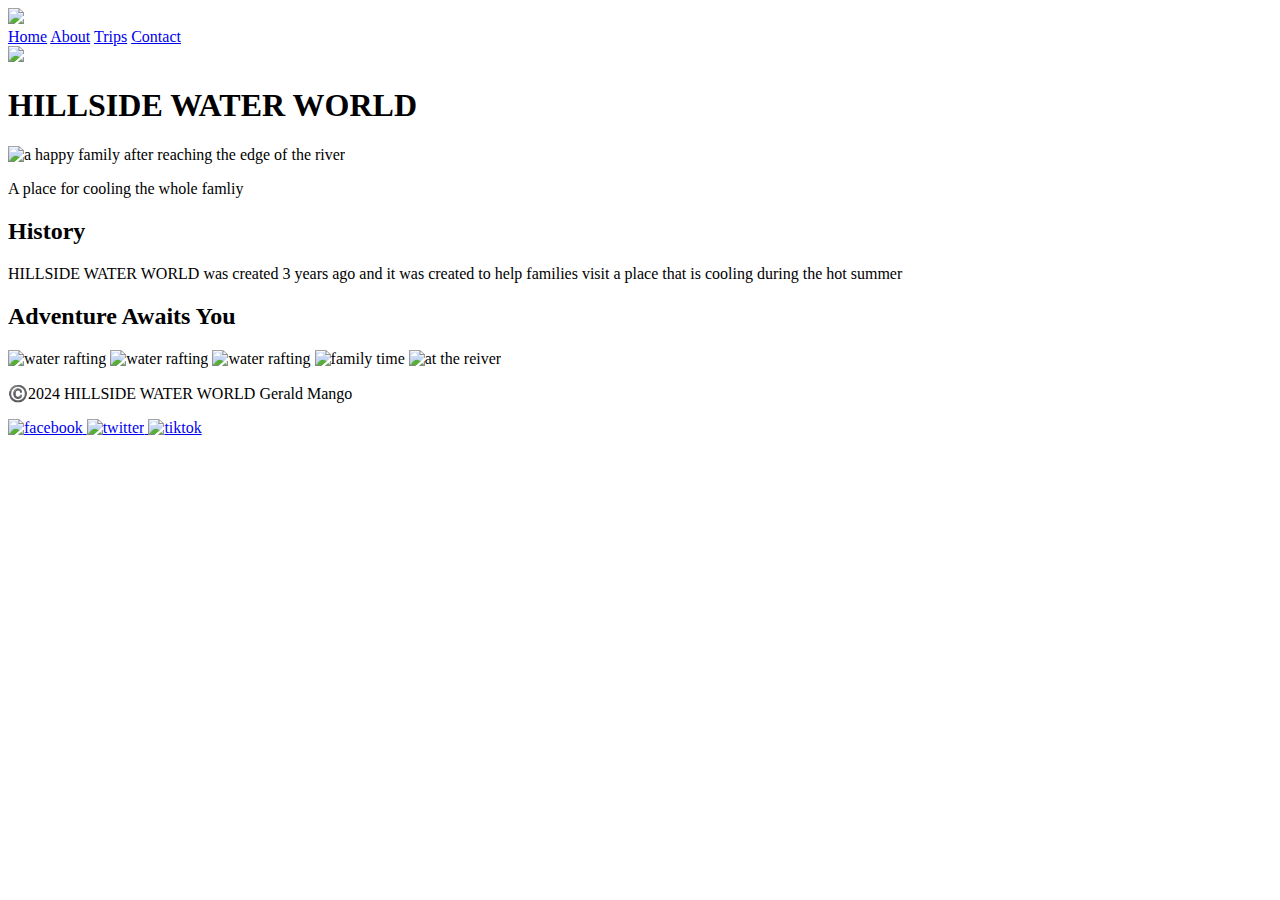
==== wwr/about.html @ 74cc9b27 "first commit" ====
<!DOCTYPE html>
<html lang="en-US">
    <head>
        <meta charset="utf-8">
        <meta name="viewport" content="width=device-width, initial-scale=1">
        <title>HILLSIDE WATER WORLD</title>
        <meta name="description" content="This is a website for our rafting company and it is here to serve as a guide as you make plans on going Rafting with your family and friends ">
        <meta name="Author" content="Gerald Mango">

        <link rel="preconnect" href="https://fonts.google.com/specimen/Roboto">
        <link rel="preconnect" href="https://fonts.google.com/specimen/Parkinsans">
    </head>
    <body>
        <header>
            <img src="week03/wwr/naming conventions/downriver.png">
            <nav>
                <a href="index.html">Home</a>
                <a href="about.html">About</a>
                <a href="trips.html">Trips</a>
                <a href="contact.html">Contact</a>
            </nav>
        </header>
        <main>
          <div class="hero">
            <img src="wwr/naming conventions/rafting65_600.jpg">
            <h1>HILLSIDE WATER WORLD</h1>
            <article>
                <img src="week03/wwr/naming conventions/download.jpg" alt="a happy family after reaching the edge of the river">
                <p>A place for cooling the whole famliy</p>
            </article>
          </div> 
          <section>
            <h2>History</h2>
            <p> <p>HILLSIDE WATER WORLD was created 3 years ago and it was created to help families visit a place that is cooling during the hot summer</p>
        </p>
          </section> 
          <section>
            <h2>Adventure Awaits You</h2>
            <img src="week03/wwr/naming conventions/download (1).jpg" alt="water rafting">
            <img src="week03/wwr/naming conventions/download (2).jpg" alt="water rafting">
            <img src="week03/wwr/naming conventions/download (3).jpg" alt="water rafting">
            <img src="week03/wwr/naming conventions/Happy-family-white-water-rafting-on-the-Pigeon-River.jpg" alt="family time">
            <img src="week03/wwr/naming conventions/images.jpg" alt="at the reiver">
          </section>
        </main>
        <footer>
            <p>©️2024 HILLSIDE WATER WORLD Gerald Mango</p>
            <nav class="sociallinks">
                <a href="https://facebook.com">
                    <img src="week03/wwr/naming conventions/2959749_facebook_icon.png" alt="facebook">
                </a>
                <a href="https://twitter.com">
                    <img src="week03/wwr/naming conventions/check_1828640.png" alt="twitter">    
                </a>
                <a href="https://tiktok.com">
                    <img src="week03/wwr/naming conventions/tik-tok_3046121.png" alt="tiktok">
                </a>
            </nav>
        </footer>
    </body>
    

</html>
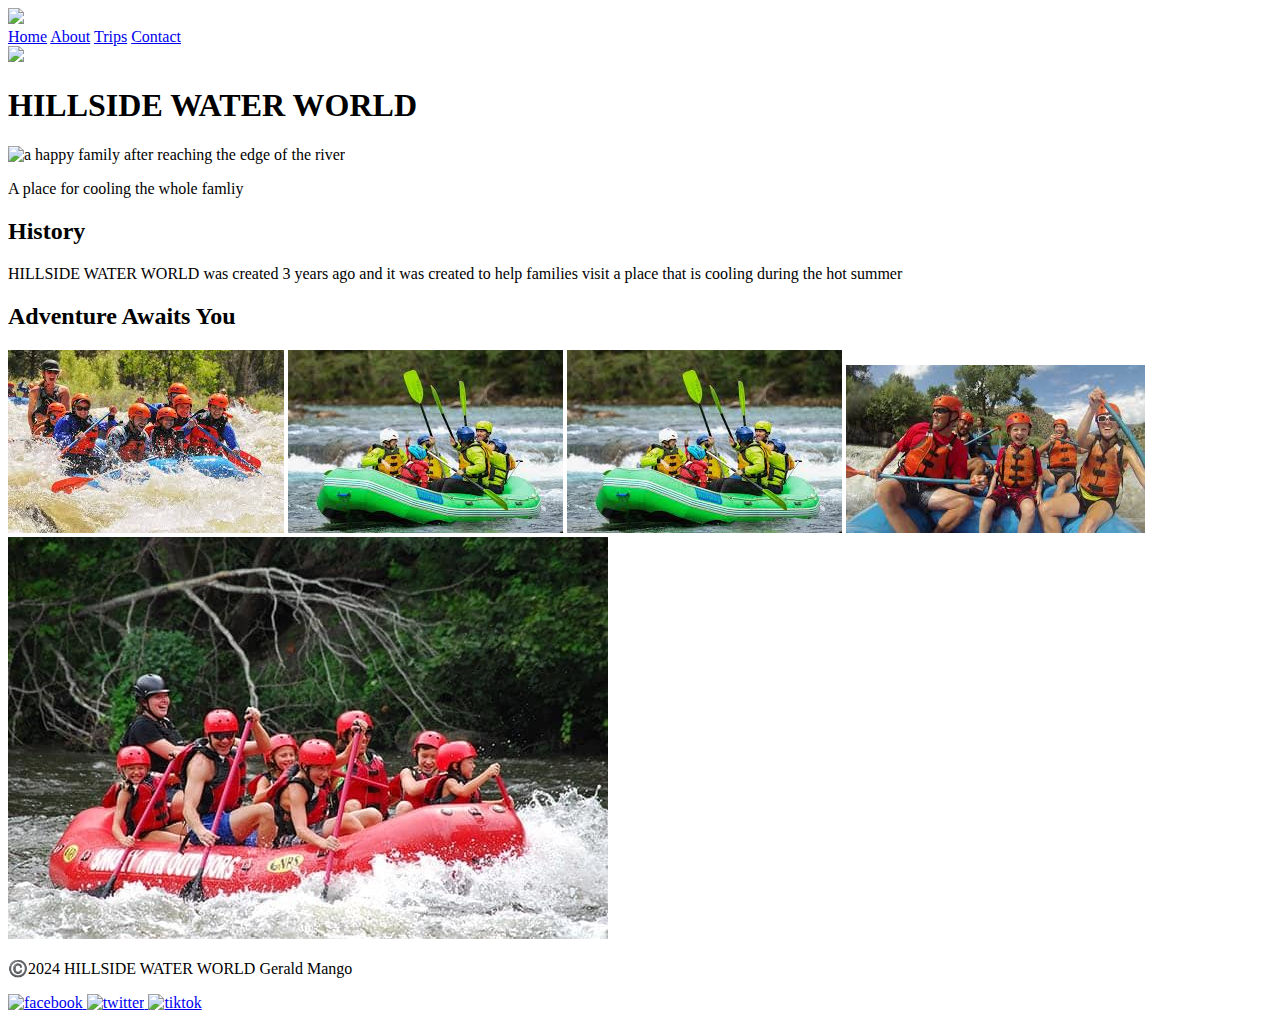
==== commit 9ca8db3c: "change on images" ====
--- a/wwr/about.html
+++ b/wwr/about.html
@@ -36,11 +36,11 @@
           </section> 
           <section>
             <h2>Adventure Awaits You</h2>
-            <img src="week03/wwr/naming conventions/download (1).jpg" alt="water rafting">
-            <img src="week03/wwr/naming conventions/download (2).jpg" alt="water rafting">
-            <img src="week03/wwr/naming conventions/download (3).jpg" alt="water rafting">
-            <img src="week03/wwr/naming conventions/Happy-family-white-water-rafting-on-the-Pigeon-River.jpg" alt="family time">
-            <img src="week03/wwr/naming conventions/images.jpg" alt="at the reiver">
+            <img src="images/rafting1.jpg" alt="water rafting">
+            <img src="images/rafting2.jpg" alt="water rafting">
+            <img src="images/rafting3.jpg" alt="water rafting">
+            <img src="images/rafting4.jpg" alt="family time">
+            <img src="images/rafting5.jpg" alt="at the reiver">
           </section>
         </main>
         <footer>
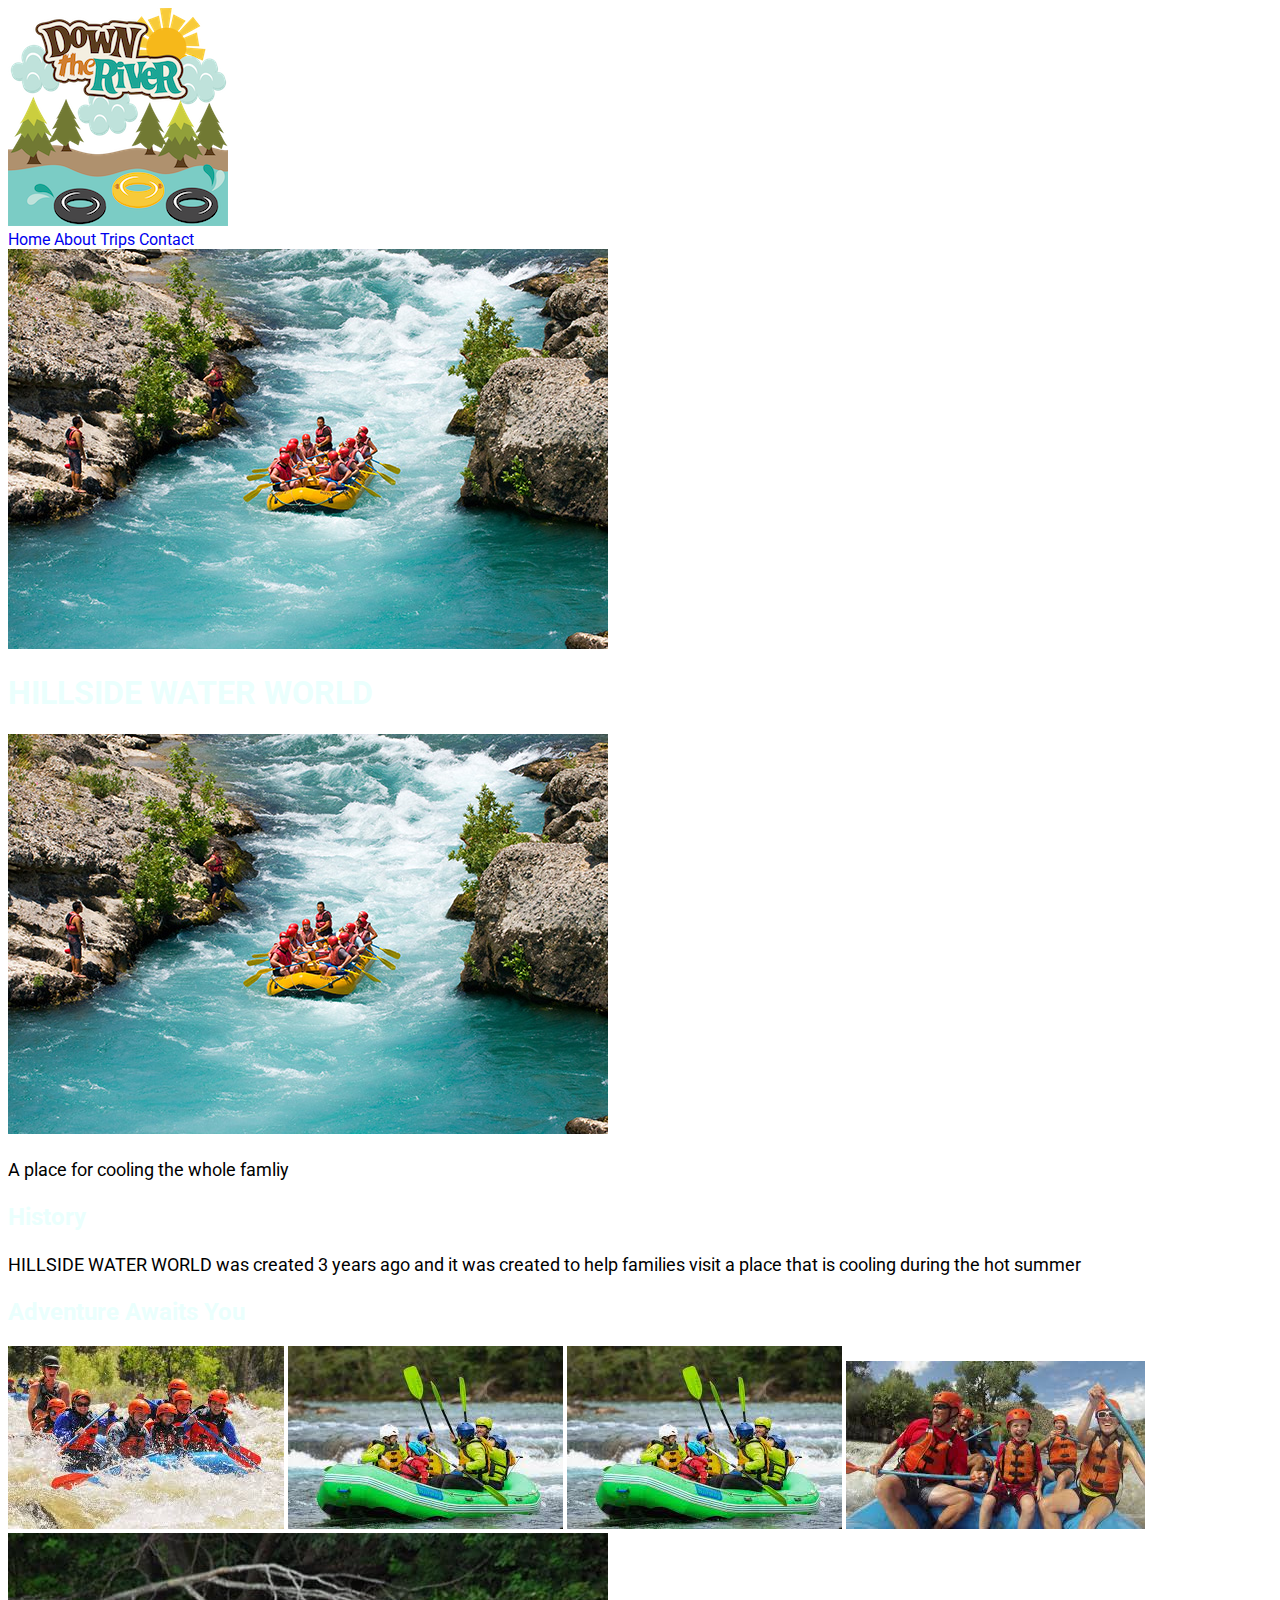
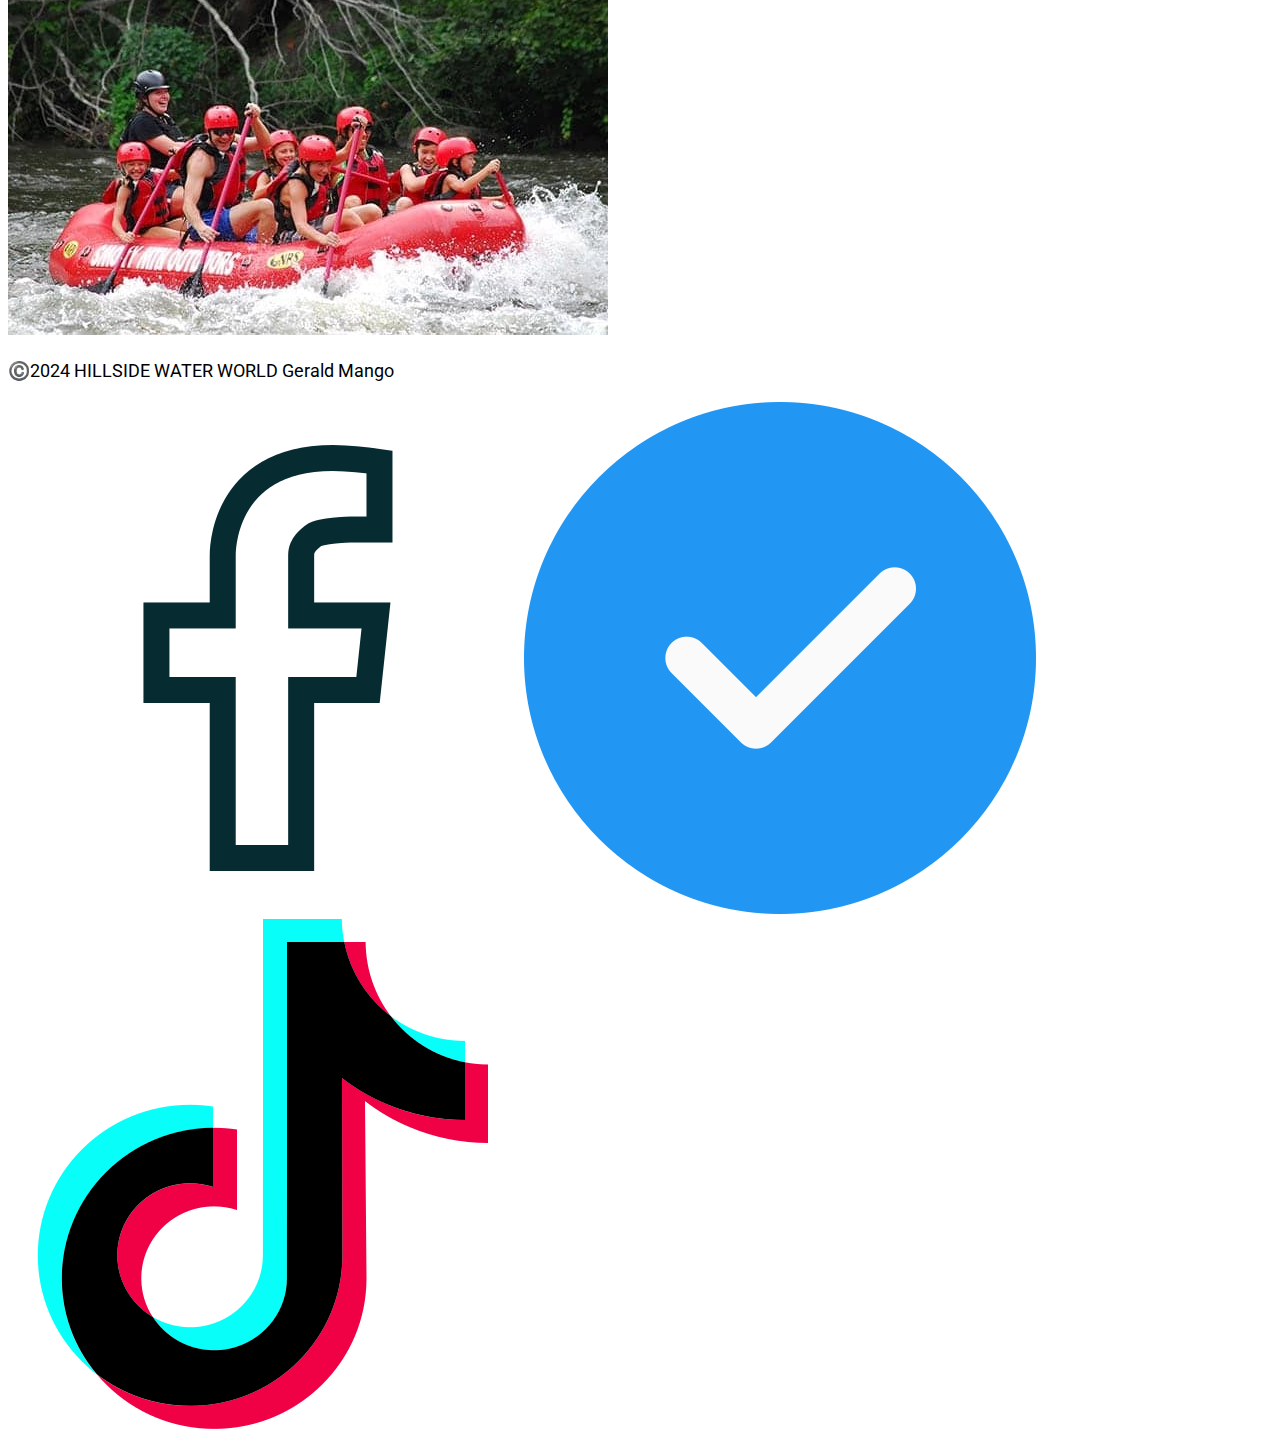
==== commit 5a98a52a: "font" ====
--- a/wwr/about.html
+++ b/wwr/about.html
@@ -6,13 +6,14 @@
         <title>HILLSIDE WATER WORLD</title>
         <meta name="description" content="This is a website for our rafting company and it is here to serve as a guide as you make plans on going Rafting with your family and friends ">
         <meta name="Author" content="Gerald Mango">
-
-        <link rel="preconnect" href="https://fonts.google.com/specimen/Roboto">
-        <link rel="preconnect" href="https://fonts.google.com/specimen/Parkinsans">
+        <link rel="stylesheet" href="styles/rafting.css">
+        <link rel="preconnect" href="https://fonts.googleapis.com">
+        <link rel="preconnect" href="https://fonts.gstatic.com" crossorigin>
+        <link href="https://fonts.googleapis.com/css2?family=Parkinsans:wght@300..800&family=Roboto:ital,wght@0,100;0,300;0,400;0,500;0,700;0,900;1,100;1,300;1,400;1,500;1,700;1,900&display=swap" rel="stylesheet">
     </head>
     <body>
         <header>
-            <img src="week03/wwr/naming conventions/downriver.png">
+            <img src="images/downriver.png">
             <nav>
                 <a href="index.html">Home</a>
                 <a href="about.html">About</a>
@@ -22,10 +23,10 @@
         </header>
         <main>
           <div class="hero">
-            <img src="wwr/naming conventions/rafting65_600.jpg">
+            <img src="images/rafting65_600.jpg">
             <h1>HILLSIDE WATER WORLD</h1>
             <article>
-                <img src="week03/wwr/naming conventions/download.jpg" alt="a happy family after reaching the edge of the river">
+                <img src="images/rafting65_600.jpg" alt="a happy family after reaching the edge of the river">
                 <p>A place for cooling the whole famliy</p>
             </article>
           </div> 
@@ -47,13 +48,13 @@
             <p>©️2024 HILLSIDE WATER WORLD Gerald Mango</p>
             <nav class="sociallinks">
                 <a href="https://facebook.com">
-                    <img src="week03/wwr/naming conventions/2959749_facebook_icon.png" alt="facebook">
+                    <img src="images/2959749_facebook_icon.png" alt="facebook">
                 </a>
                 <a href="https://twitter.com">
-                    <img src="week03/wwr/naming conventions/check_1828640.png" alt="twitter">    
+                    <img src="images/check_1828640.png" alt="twitter">    
                 </a>
                 <a href="https://tiktok.com">
-                    <img src="week03/wwr/naming conventions/tik-tok_3046121.png" alt="tiktok">
+                    <img src="images/tik-tok_3046121.png" alt="tiktok">
                 </a>
             </nav>
         </footer>
--- a/wwr/styles/rafting.css
+++ b/wwr/styles/rafting.css
@@ -0,0 +1,29 @@
+:root {
+    --primary-color: #EAFFFD;/*Azure*/
+    --secondary-color: #DFDFE1;/*Platinum*/
+    --background-color: #99E2FF;/*Non Photo Blue*/
+    --text-color: #AD97AF;/*Rosequartz*/
+    --font-family: Roboto,Parkinsans;
+}
+
+body {
+    font-family: 
+    var(--font-family);
+    
+}
+h1,h2,h3 {
+    color: var(--primary-color)
+}
+p {
+    font-size: 18px;
+    line-height: 1.5;
+}
+
+a { 
+    text-decoration: none;/*remove underlines*/
+}
+.div{
+    display: block;
+    width: 100%;
+    height:auto;
+}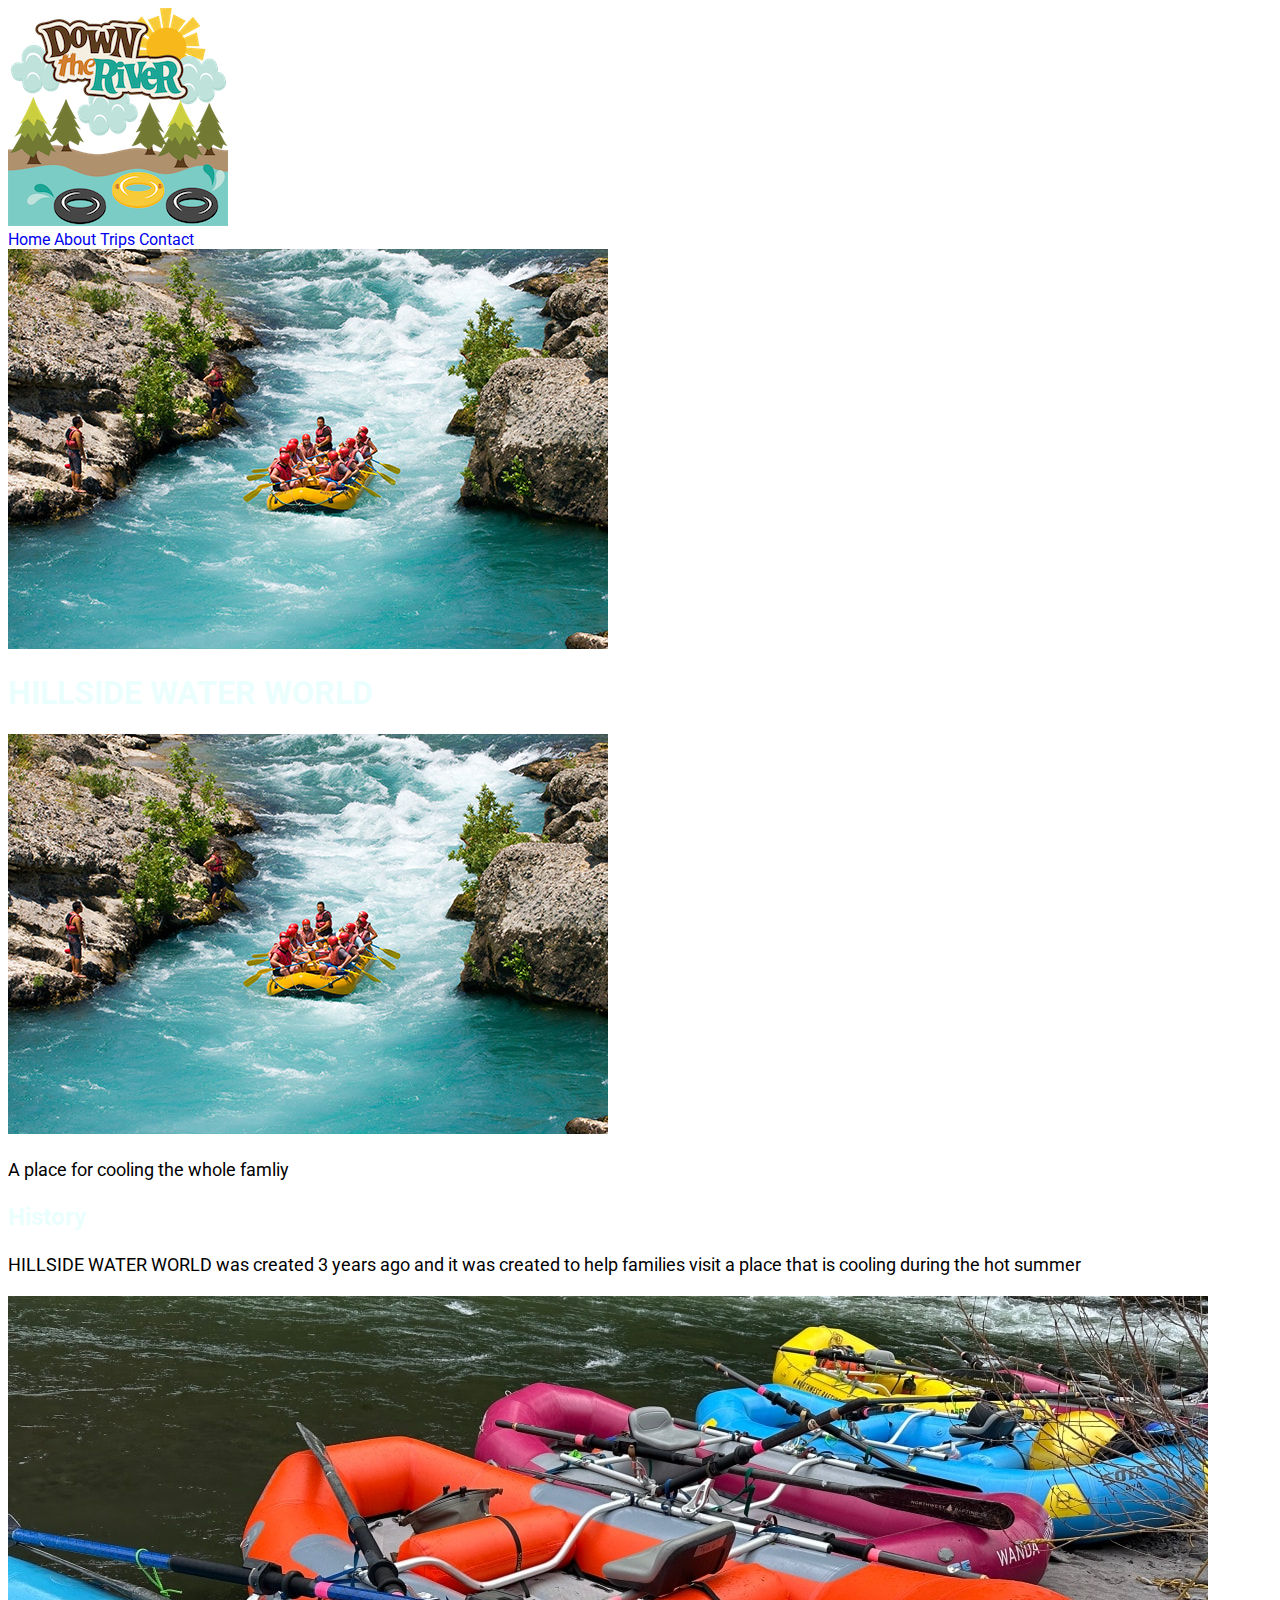
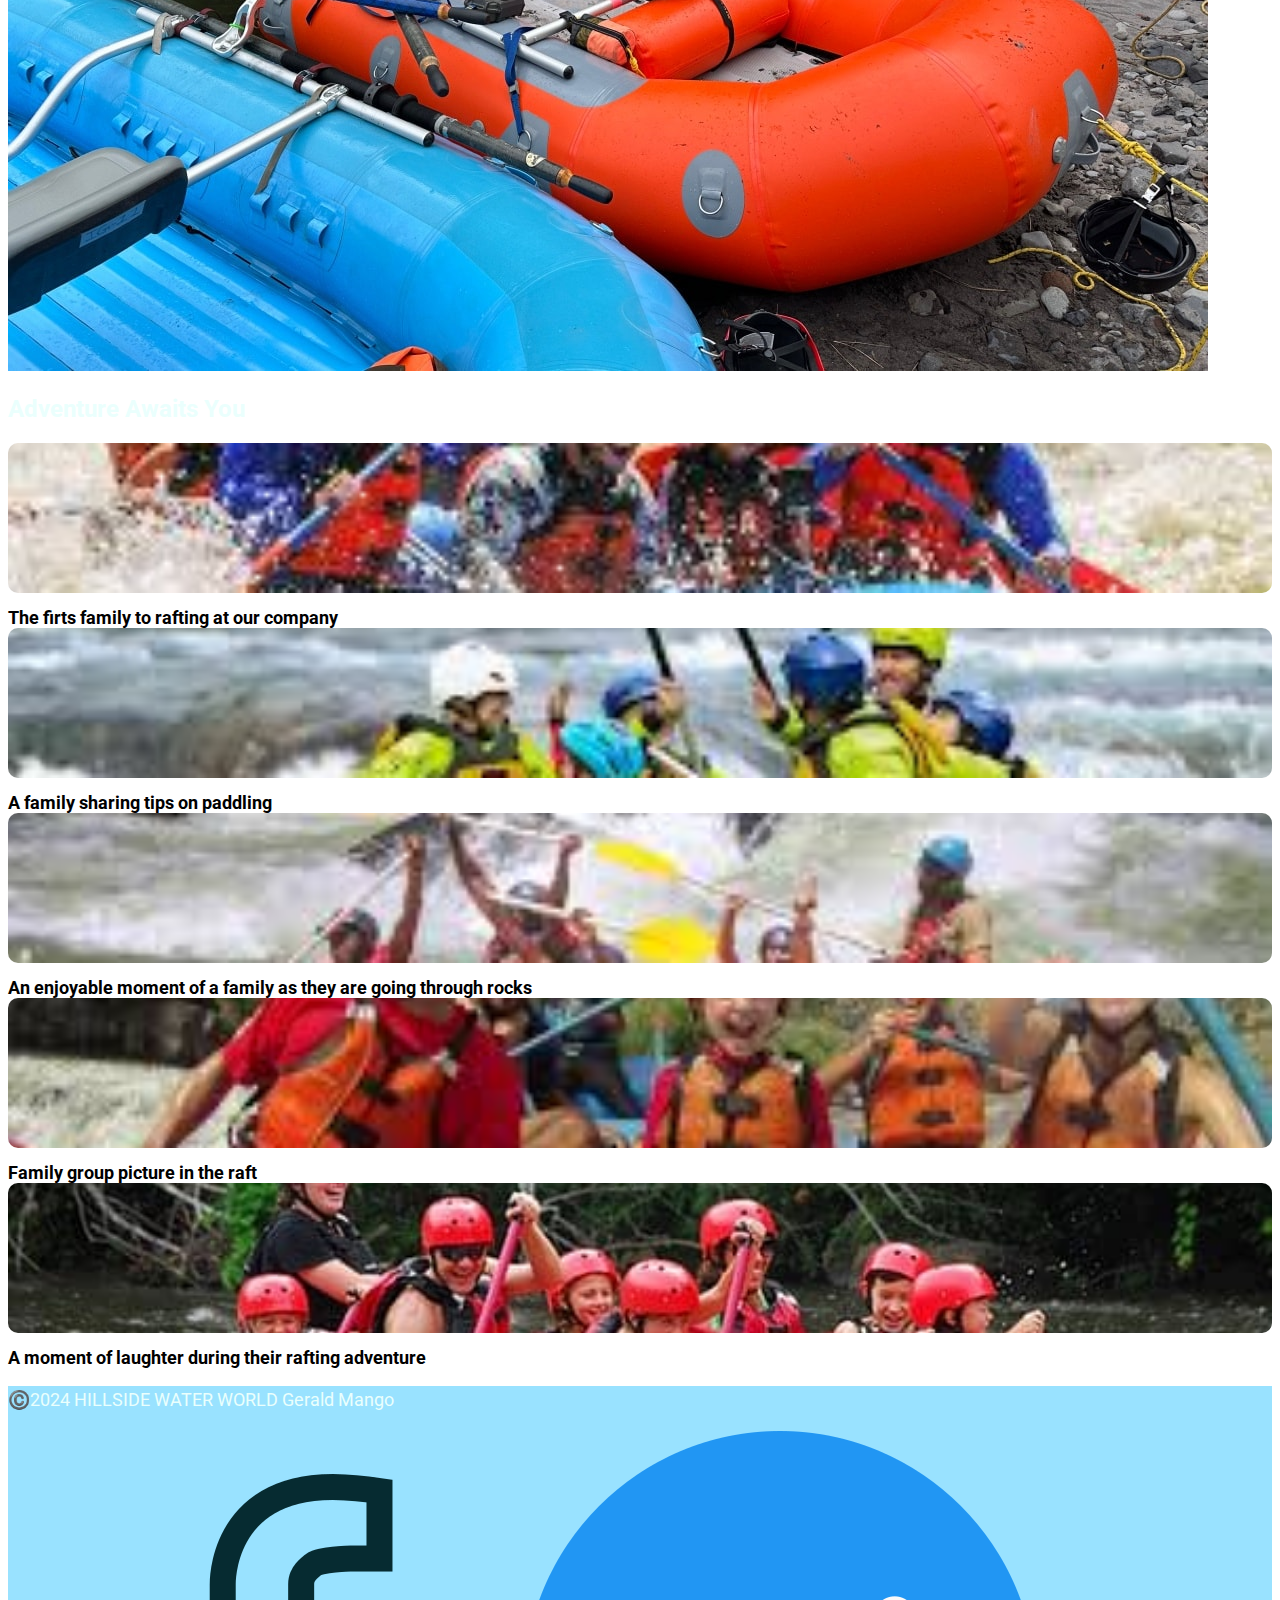
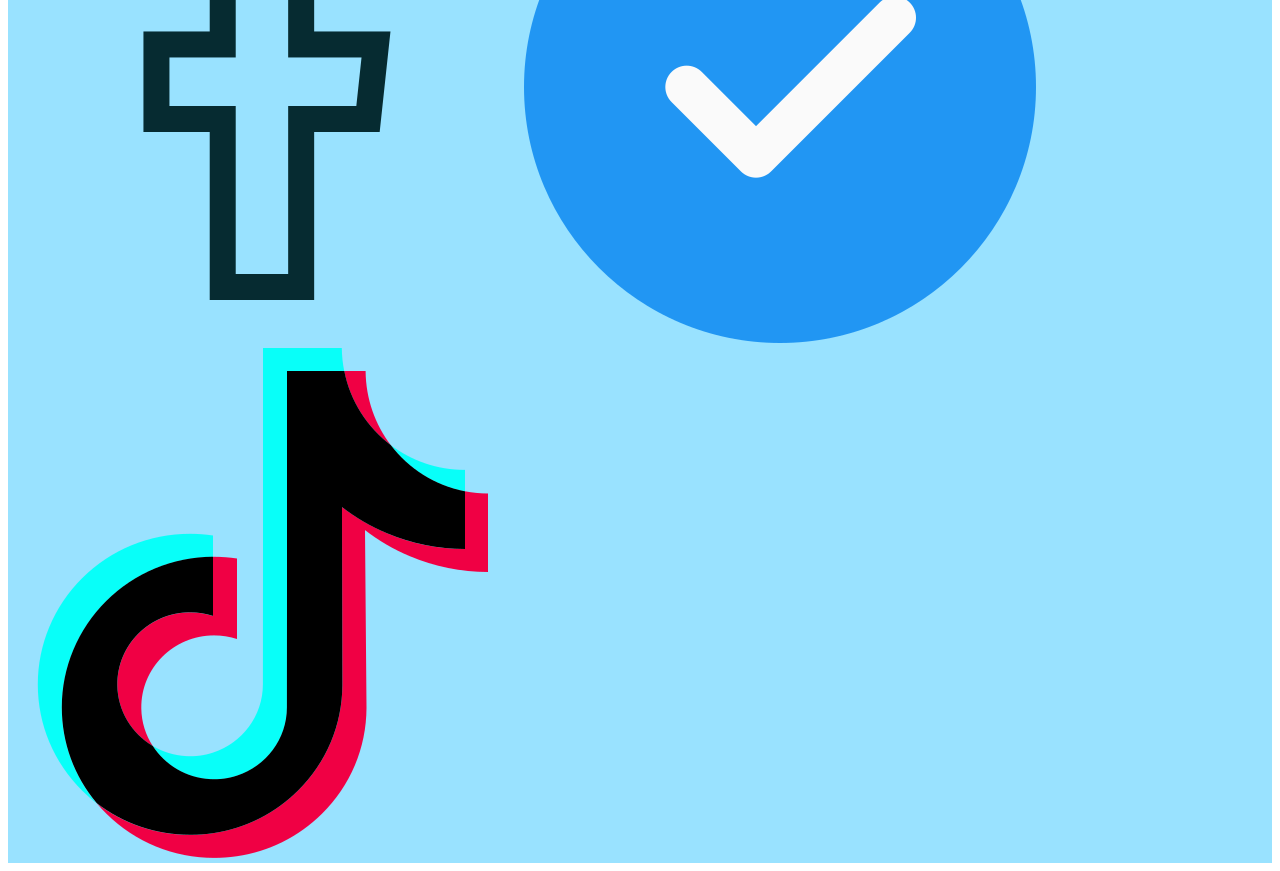
==== commit cb37efdd: "Upadated, about us page" ====
--- a/wwr/about.html
+++ b/wwr/about.html
@@ -32,21 +32,38 @@
           </div> 
           <section>
             <h2>History</h2>
-            <p> <p>HILLSIDE WATER WORLD was created 3 years ago and it was created to help families visit a place that is cooling during the hot summer</p>
-        </p>
+            <p>HILLSIDE WATER WORLD was created 3 years ago and it was created to help families visit a place that is cooling during the hot summer</p>
+            <img src="images/firstraft.jpg" alt="Our very firts Rafts">
           </section> 
           <section>
             <h2>Adventure Awaits You</h2>
-            <img src="images/rafting1.jpg" alt="water rafting">
-            <img src="images/rafting2.jpg" alt="water rafting">
-            <img src="images/rafting3.jpg" alt="water rafting">
-            <img src="images/rafting4.jpg" alt="family time">
-            <img src="images/rafting5.jpg" alt="at the reiver">
+            <div class="Adventure-grid">
+                <figure>
+                    <img src="images/rafting1.jpg" alt="adventures">
+                    <figcaption>The firts family to rafting at our company</figcaption>
+                </figure>
+                <figure>
+                    <img src="images/rafting2.jpg" alt="adventures">
+                    <figcaption>A family sharing tips on paddling</figcaption>
+                </figure>
+                <figure>
+                    <img src="images/images.jpg" alt="adventures">
+                    <figcaption>An enjoyable moment of a family as they are going through rocks</figcaption>
+                </figure>
+                <figure>
+                    <img src="images/rafting4.jpg" alt="adventures">
+                    <figcaption>Family group picture in the raft</figcaption>
+                </figure>
+                <figure>
+                    <img src="images/rafting5.jpg" alt="adventures">
+                    <figcaption>A moment of laughter during their rafting adventure</figcaption>
+                </figure>
+          </div>
           </section>
         </main>
         <footer>
             <p>©️2024 HILLSIDE WATER WORLD Gerald Mango</p>
-            <nav class="sociallinks">
+            <div class="social-media">
                 <a href="https://facebook.com">
                     <img src="images/2959749_facebook_icon.png" alt="facebook">
                 </a>
@@ -56,7 +73,7 @@
                 <a href="https://tiktok.com">
                     <img src="images/tik-tok_3046121.png" alt="tiktok">
                 </a>
-            </nav>
+            </div>
         </footer>
     </body>
     
--- a/wwr/styles/rafting.css
+++ b/wwr/styles/rafting.css
@@ -26,4 +26,60 @@
     display: block;
     width: 100%;
     height:auto;
+}
+
+#history {
+    padding: 20px;
+    background-color: #99E2FF;
+}
+
+#history h2 {
+    margin-top: 0;
+}
+
+#history p {
+    margin-bottom: 20px;
+}
+
+#history img {
+    width: 100%
+    object-fit cover;
+    border-radius: 10px
+
+}
+
+#adventures {
+    padding: 20px;
+}
+
+#adventures h2 {
+    margin-top: 0;
+}
+
+.adventure-grid {
+    display: grid;
+    grid-template-columns: repeat(5, 1fr);
+    grid-gap: 20px;
+}
+
+figure {
+    margin: 0;
+}
+
+figure img {
+    width: 100%;
+    height: 150px;
+    object-fit: cover;
+    border-radius: 10px;
+}
+
+figcaption {
+    font-size: 18px;
+    font-weight: bold;
+    margin-top: 10px;
+}
+
+footer {
+    background-color: #99E2FF;
+    color:#EAFFFD
 }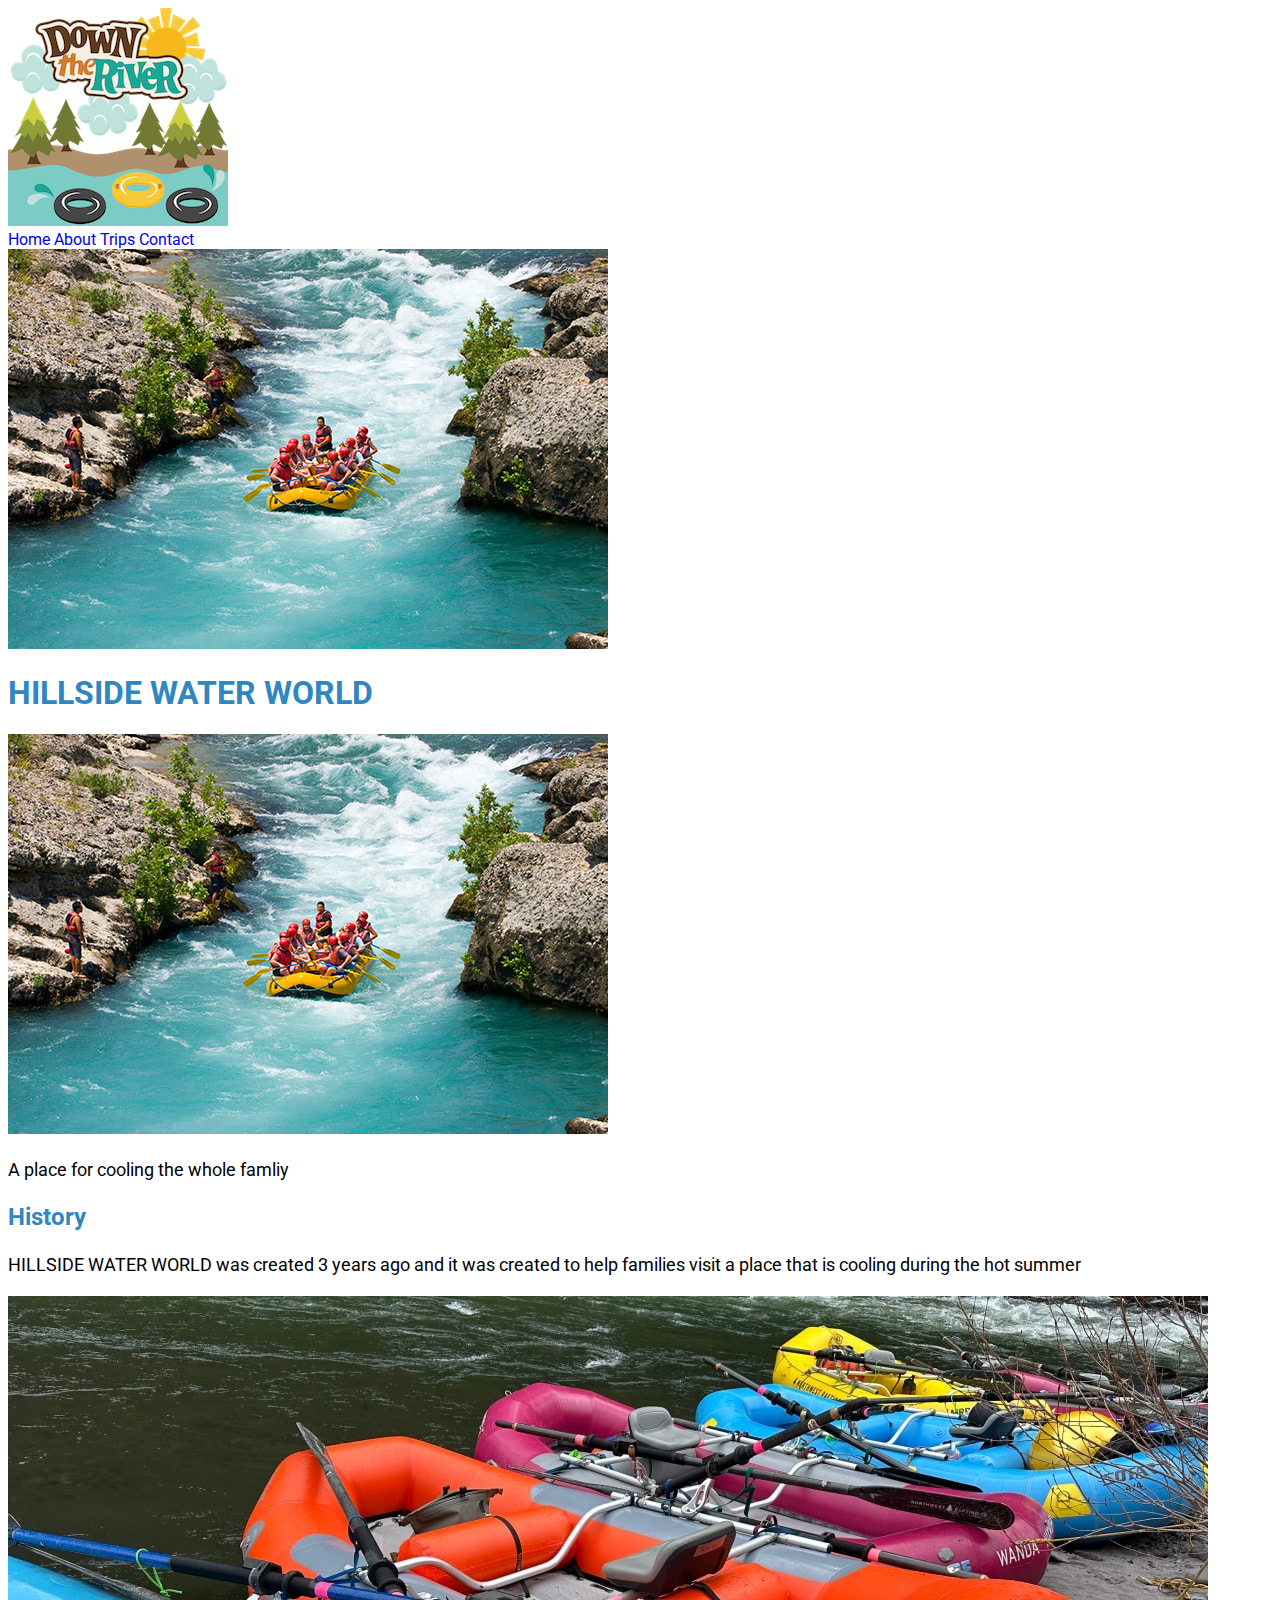
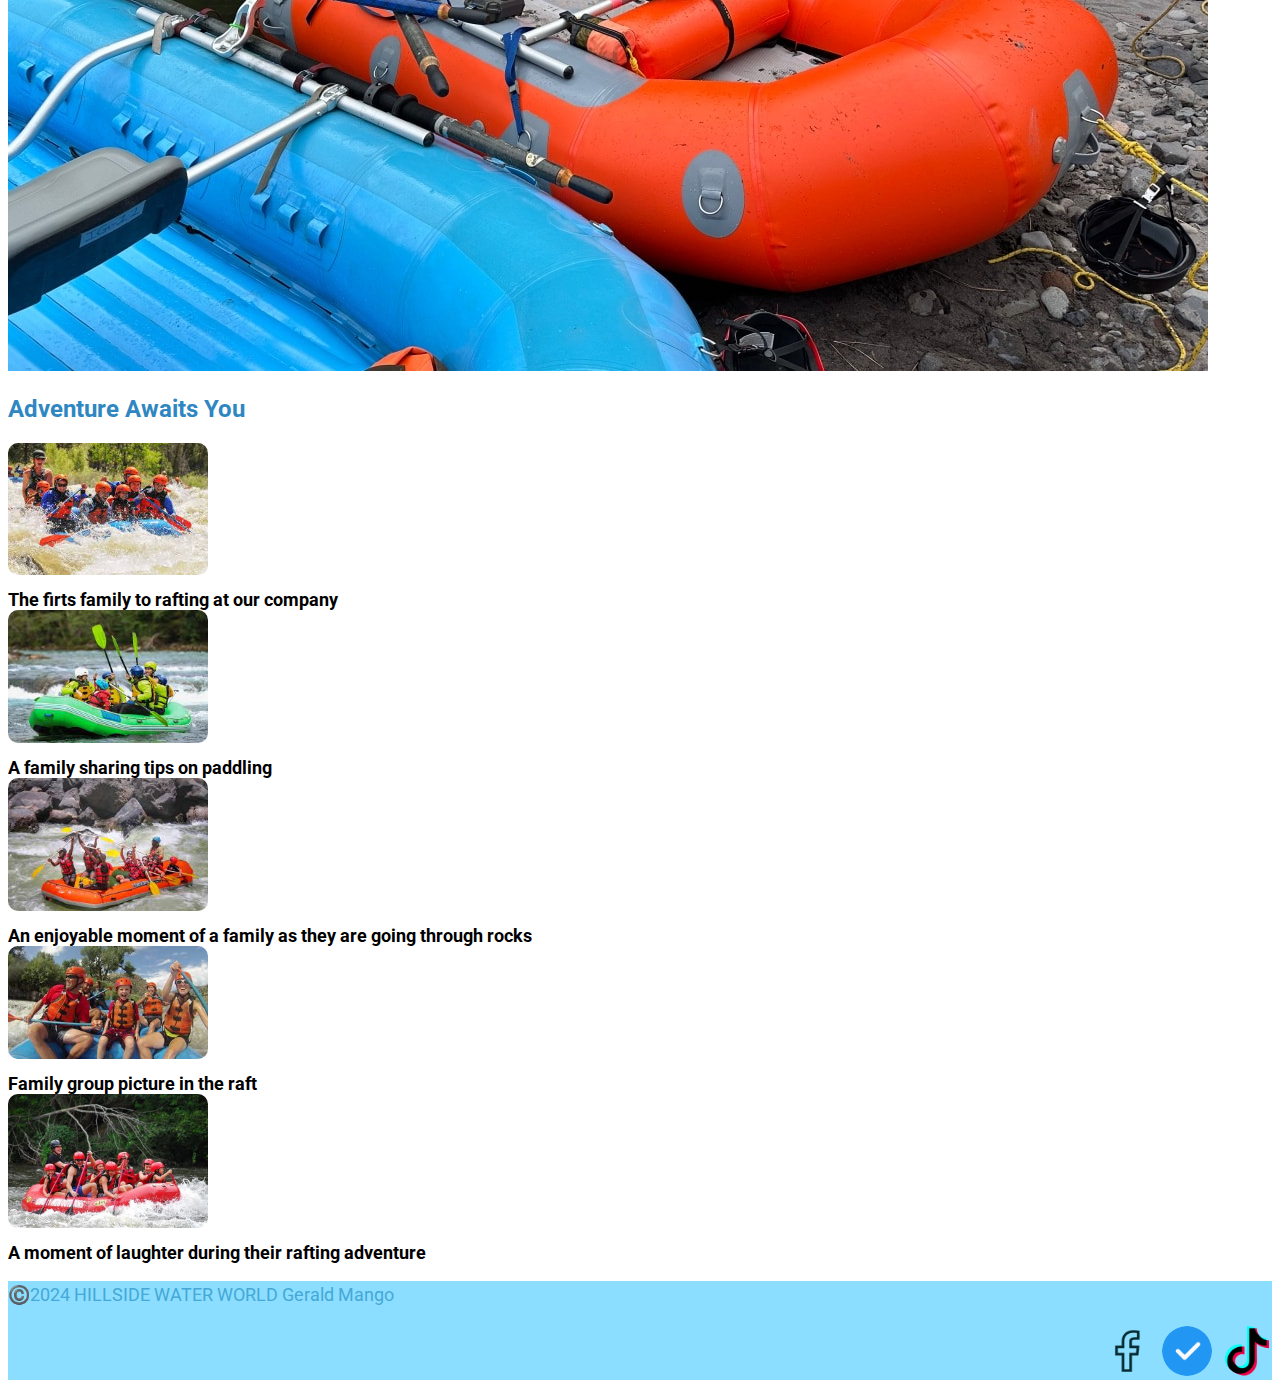
==== commit 61c19ad2: "java" ====
--- a/wwr/about.html
+++ b/wwr/about.html
@@ -75,6 +75,7 @@
                 </a>
             </div>
         </footer>
+        <script src="scripts/main.js"></script>
     </body>
     
 
--- a/wwr/styles/rafting.css
+++ b/wwr/styles/rafting.css
@@ -1,7 +1,7 @@
 :root {
-    --primary-color: #EAFFFD;/*Azure*/
-    --secondary-color: #DFDFE1;/*Platinum*/
-    --background-color: #99E2FF;/*Non Photo Blue*/
+    --primary-color: #2f87c2;/*Azure*/
+    --secondary-color: #5454ca;/*Platinum*/
+    --background-color: #0e88b8;/*Non Photo Blue*/
     --text-color: #AD97AF;/*Rosequartz*/
     --font-family: Roboto,Parkinsans;
 }
@@ -30,7 +30,7 @@
 
 #history {
     padding: 20px;
-    background-color: #99E2FF;
+    background-color: #564957;
 }
 
 #history h2 {
@@ -42,8 +42,9 @@
 }
 
 #history img {
-    width: 100%
-    object-fit cover;
+    width: 200px;
+    height: 150;
+    object-fit: cover;
     border-radius: 10px
 
 }
@@ -67,8 +68,8 @@
 }
 
 figure img {
-    width: 100%;
-    height: 150px;
+    width: 200px;
+    height: auto;
     object-fit: cover;
     border-radius: 10px;
 }
@@ -80,6 +81,23 @@
 }
 
 footer {
-    background-color: #99E2FF;
-    color:#EAFFFD
-}+    background-color: #8bdeff;
+    color:#45a8d6
+}
+
+.social-media {
+    display:flex;
+    justify-content: flex-end;
+    align-items: center;
+}
+
+.social-media a {
+    margin-left:10px;
+}
+
+.social-media img {
+    width:50px;
+    height: 50px;
+    object-fit: cover;
+    border-radius: 50%;
+}
